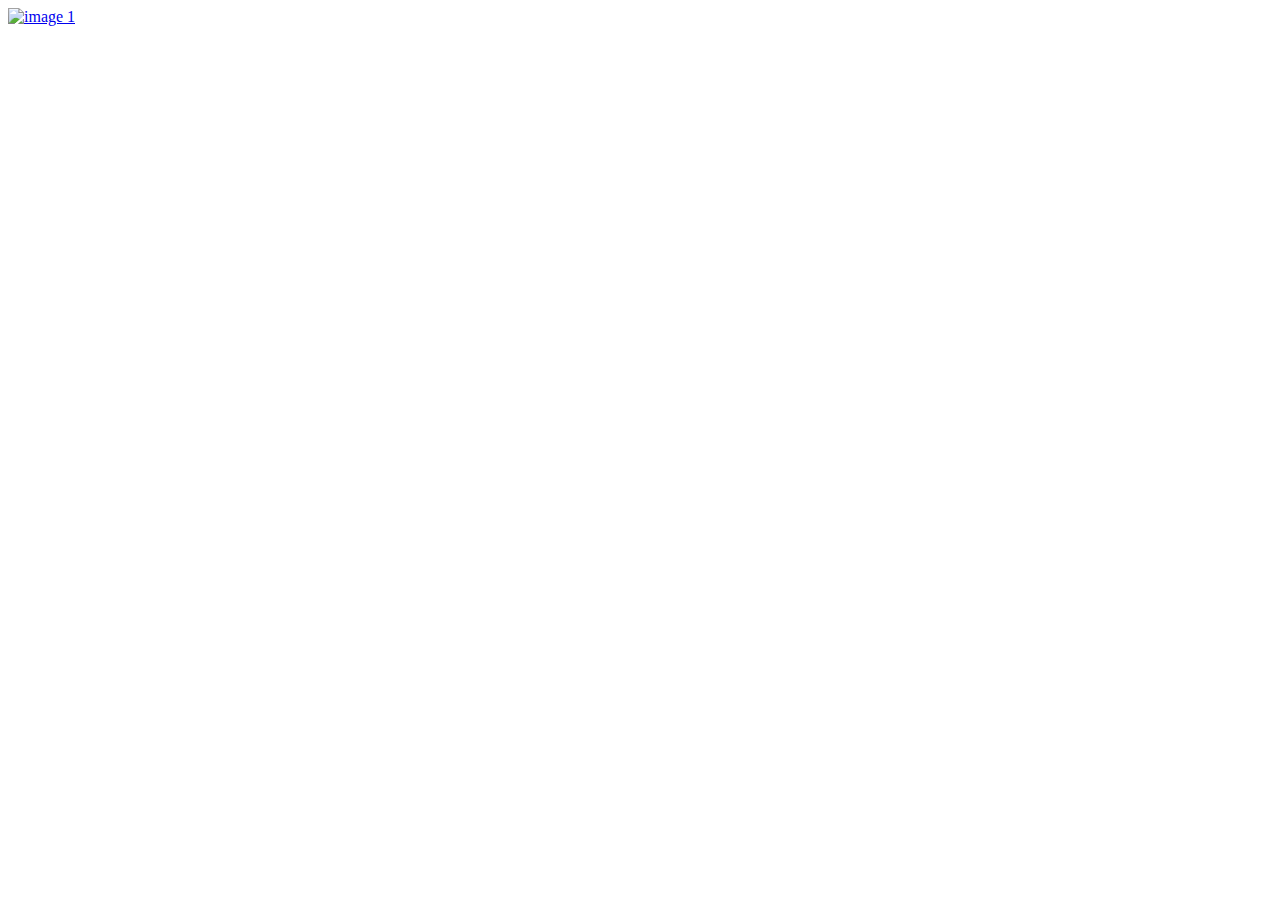
==== emotions.html @ 34056b8f "add files via upload" ====
<!DOCTYPE html>
<html>
    <head>
        <meta charset="UTF-8">
        <meta name="viewport" content="width=device-width", initial-scale="1.0">
        <style>
        .image-container {
            position: relative;
            width: 1680px;
            height: 1050px;
        }
        .image-container {
            position: absolute;
            top: 0;
            left: 0;
            width: 100%;
            height: 100%;
            object-fit: cover;
        }     
    </style>
     <link rel="stylesheet" href="style.css">
    </head>
    <a href="perfumes.html">
        <img src="emotions.gif" alt="image 1">
    </a>
    </head>
</html>
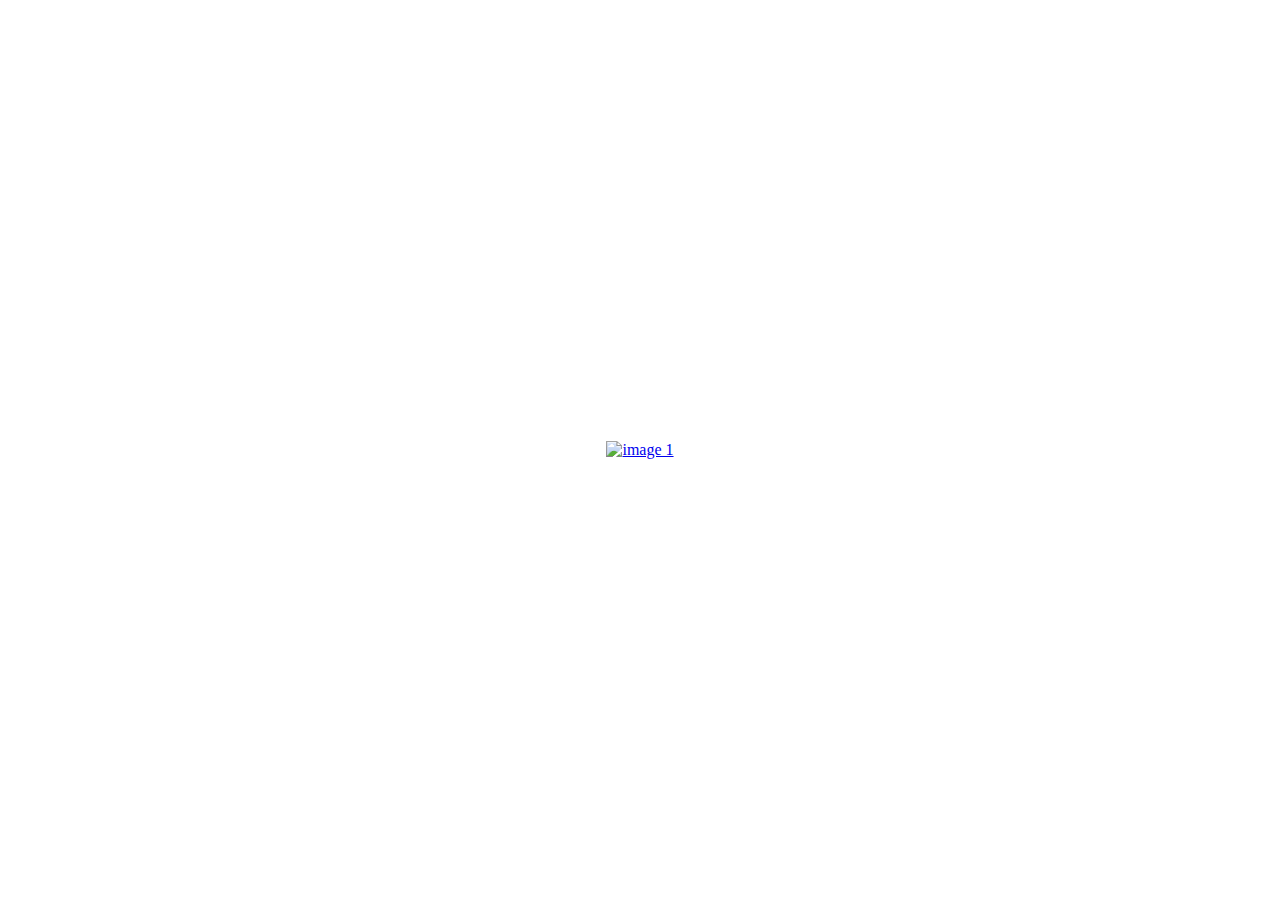
==== commit f668893e: "Update emotions.html" ====
--- a/emotions.html
+++ b/emotions.html
@@ -20,8 +20,8 @@
     </style>
      <link rel="stylesheet" href="style.css">
     </head>
-    <a href="perfumes.html">
+    <a href="index.html">
         <img src="emotions.gif" alt="image 1">
     </a>
     </head>
-</html>+</html>
--- a/style.css
+++ b/style.css
@@ -0,0 +1,16 @@
+body {
+    margin: 0;
+    padding: 0;
+    display: flex;
+    justify-content: center;
+    align-items: center;
+    height: 100vh
+}
+img {
+    width:1680px;
+    height:1050;
+    object-fit:contain;
+}
+.hover-image {
+    transition:scale (0.9)
+}